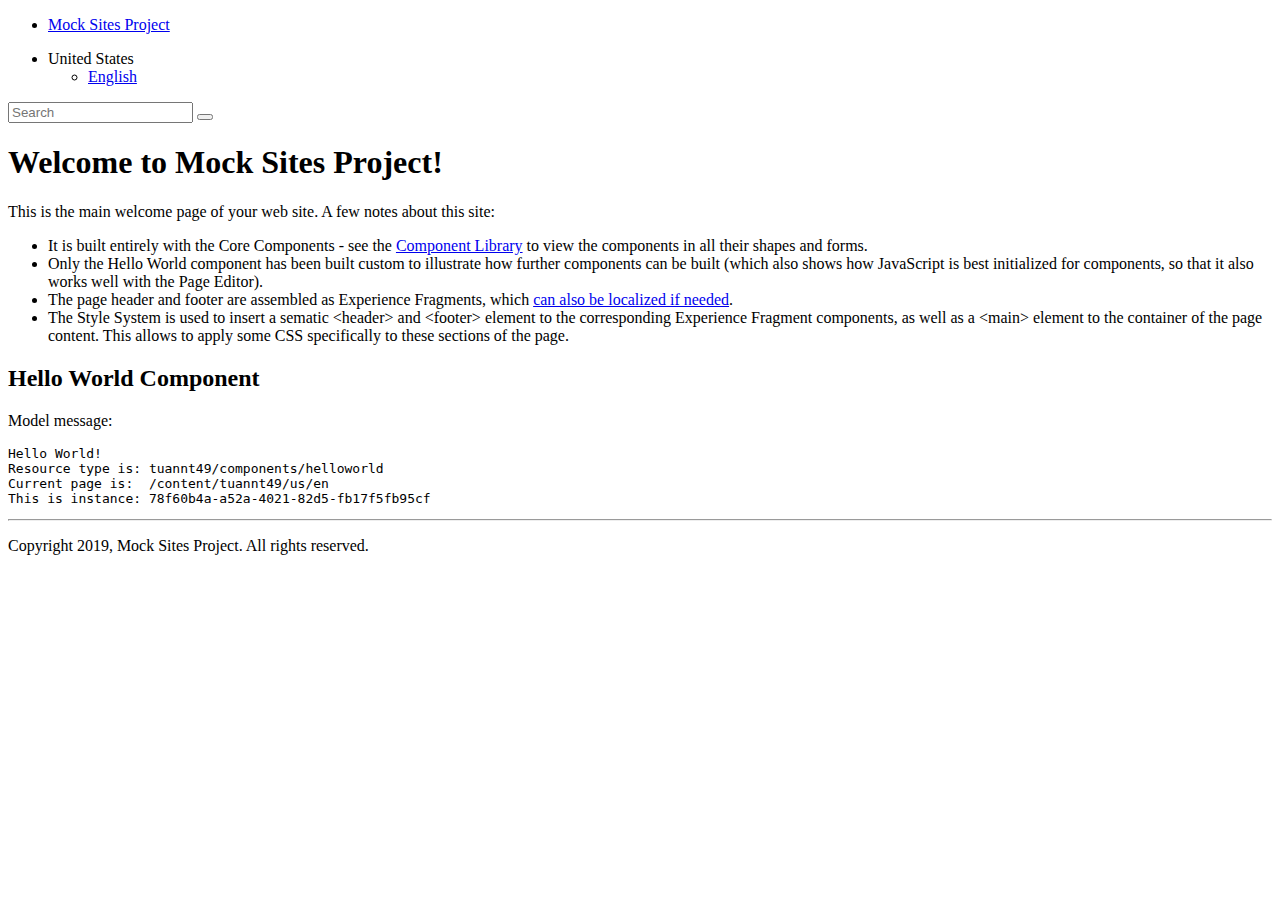
==== tuannt49/ui.frontend/src/main/webpack/static/index.html @ 68b8678b "first commit!" ====
<!DOCTYPE HTML>
<html lang="en">
<head>
    <meta charset="UTF-8"/>
    <title>Static Frontend file</title>
    <meta name="template" content="page-content"/>
    <meta name="viewport" content="width=device-width, initial-scale=1"/>
    <link rel="stylesheet" href="/etc.clientlibs/tuannt49/clientlibs/clientlib-base.css" type="text/css">
    <script type="text/javascript" src="/etc.clientlibs/tuannt49/clientlibs/clientlib-dependencies.js"></script>
    <link rel="stylesheet" href="/etc.clientlibs/tuannt49/clientlibs/clientlib-dependencies.css" type="text/css">
</head>
<body class="page basicpage">
<div class="root container responsivegrid">
    <div class="cmp-container">
        <header class="experiencefragment">
            <div class="cmp-experiencefragment">
                <div class="cmp-container">
                    <div class="navigation">
                        <nav class="cmp-navigation" role="navigation" itemscope itemtype="http://schema.org/SiteNavigationElement">
                            <ul class="cmp-navigation__group">
                                <li class="cmp-navigation__item cmp-navigation__item--level-0 cmp-navigation__item--active">
                                    <a href="/content/tuannt49/us/en.html" title="Mock Sites Project" aria-current="page" class="cmp-navigation__item-link">Mock Sites Project</a>
                                </li>
                            </ul>
                        </nav>
                    </div>
                    <div class="languagenavigation">
                        <nav class="cmp-languagenavigation">
                            <ul class="cmp-languagenavigation__group">
                                <li class="cmp-languagenavigation__item cmp-languagenavigation__item--langcode-en cmp-languagenavigation__item--level-0">
                                    <span class="cmp-languagenavigation__item-title" lang="en">United States</span>
                                    <ul class="cmp-languagenavigation__group">
                                        <li class="cmp-languagenavigation__item cmp-languagenavigation__item--langcode-en cmp-languagenavigation__item--level-1">
                                            <a class="cmp-languagenavigation__item-link" href="/content/tuannt49/us/en.html" hreflang="en" lang="en" rel="alternate" title="English">English</a>
                                        </li>
                                    </ul>
                                </li>
                            </ul>
                        </nav>
                    </div>
                    <div class="search">
                        <section class="cmp-search" role="search" data-cmp-is="search" data-cmp-min-length="3" data-cmp-results-size="10">
                            <form class="cmp-search__form" data-cmp-hook-search="form" method="get" action="/content/tuannt49/us/en.searchresults.json/_jcr_content/root/search" autocomplete="off">
                                <div class="cmp-search__field">
                                    <i class="cmp-search__icon" data-cmp-hook-search="icon"></i>
                                    <span class="cmp-search__loading-indicator" data-cmp-hook-search="loadingIndicator"></span>
                                    <input class="cmp-search__input" data-cmp-hook-search="input" type="text" name="fulltext" placeholder="Search" role="combobox" aria-autocomplete="list" aria-haspopup="true" aria-invalid="false"/>
                                    <button class="cmp-search__clear" data-cmp-hook-search="clear">
                                        <i class="cmp-search__clear-icon"></i>
                                    </button>
                                </div>
                            </form>
                            <div class="cmp-search__results" data-cmp-hook-search="results" role="listbox" aria-multiselectable="false"></div>
                            <script data-cmp-hook-search="itemTemplate" type="x-template">
                                <a class="cmp-search__item" data-cmp-hook-search="item">
                                    <span class="cmp-search__item-title" data-cmp-hook-search="itemTitle"></span>
                                </a>
                            </script>
                        </section></div>
                </div>
            </div>
        </header>
        <main class="container responsivegrid">
            <div class="cmp-container">
                <div class="aem-Grid aem-Grid--12 aem-Grid--default--12 ">
                    <div class="title aem-GridColumn aem-GridColumn--default--12">
                        <div class="cmp-title">
                            <h1 class="cmp-title__text">Welcome to Mock Sites Project!</h1>
                        </div>
                    </div>
                    <div class="container responsivegrid aem-GridColumn aem-GridColumn--default--12">
                        <div class="cmp-container">
                            <div class="aem-Grid aem-Grid--12 aem-Grid--default--12 ">
                                <div class="text aem-GridColumn aem-GridColumn--default--12">
                                    <div class="cmp-text">
                                        <p>This is the main welcome page of your web site. A few notes about this site:</p>
                                        <ul>
                                            <li>It is built entirely with the Core Components - see the <a href="https://www.adobe.com/go/aem_cmp_library">Component Library</a> to view the components in all their shapes and forms.</li>
                                            <li>Only the Hello World component has been built custom to illustrate how further components can be built (which also shows how JavaScript is best initialized for components, so that it also works well with the Page Editor).</li>
                                            <li>The page header and footer are assembled as Experience Fragments, which <a href="https://docs.adobe.com/content/help/en/experience-manager-core-components/using/components/experience-fragment.html#localized-site-structure">can also be localized if needed</a>.<br />
                                            </li>
                                            <li>The Style System is used to insert a sematic &lt;header&gt; and &lt;footer&gt; element to the corresponding Experience Fragment components, as well as a &lt;main&gt; element to the container of the page content. This allows to apply some CSS specifically to these sections of the page.</li>
                                        </ul>
                                    </div>
                                </div>
                                <div class="helloworld aem-GridColumn aem-GridColumn--default--12"><div class="cmp-helloworld" data-cmp-is="helloworld">
                                    <h2 class="cmp-helloworld__title">Hello World Component</h2>
                                    <div class="cmp-helloworld__item">
                                        <p class="cmp-helloworld__item-label">Model message:</p>
                                        <pre class="cmp-helloworld__item-output" data-cmp-hook-helloworld="model">Hello World!
Resource type is: tuannt49/components/helloworld
Current page is:  /content/tuannt49/us/en
This is instance: 78f60b4a-a52a-4021-82d5-fb17f5fb95cf
</pre>
                                    </div>
                                </div></div>
                            </div>
                        </div>
                    </div>
                </div>
            </div>
        </main>
        <footer class="experiencefragment">
            <div class="cmp-experiencefragment">
                <div class="cmp-container">
                    <div class="separator">
                        <div class="cmp-separator">
                            <hr class="cmp-separator__horizontal-rule"/>
                        </div></div>
                    <div class="text">
                        <div class="cmp-text">
                            <p>Copyright 2019, Mock Sites Project. All rights reserved.</p>
                        </div>
                    </div>
                </div>
            </div>
        </footer>
    </div>
</div>
<script type="text/javascript" src="/etc.clientlibs/tuannt49/clientlibs/clientlib-site.js"></script>
<script type="text/javascript" src="/etc.clientlibs/tuannt49/clientlibs/clientlib-base.js"></script>
</body>
</html>
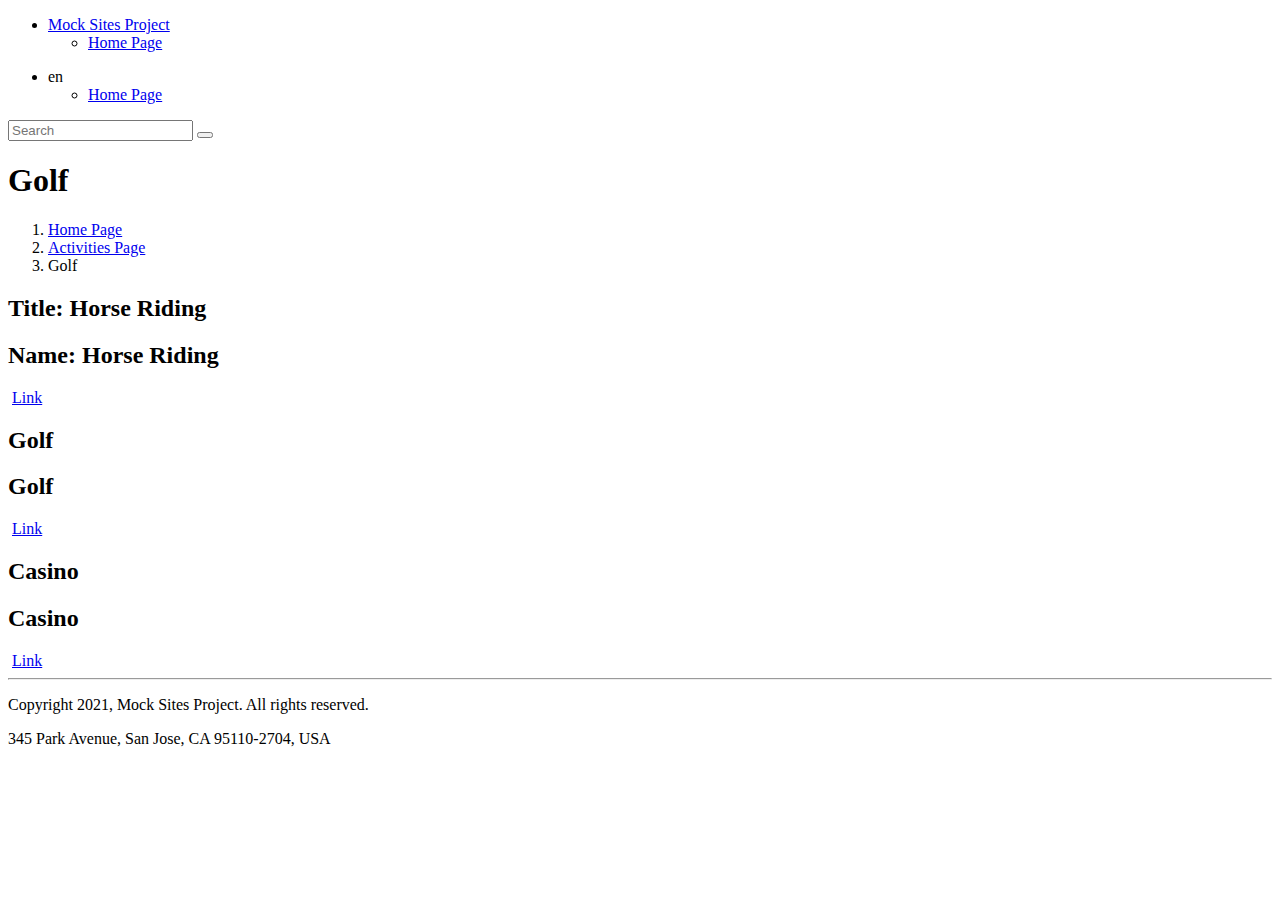
==== commit 645bc760: "try" ====
--- a/tuannt49/ui.frontend/src/main/webpack/static/index.html
+++ b/tuannt49/ui.frontend/src/main/webpack/static/index.html
@@ -1,123 +1,388 @@
 <!DOCTYPE HTML>
 <html lang="en">
-<head>
-    <meta charset="UTF-8"/>
-    <title>Static Frontend file</title>
-    <meta name="template" content="page-content"/>
-    <meta name="viewport" content="width=device-width, initial-scale=1"/>
-    <link rel="stylesheet" href="/etc.clientlibs/tuannt49/clientlibs/clientlib-base.css" type="text/css">
-    <script type="text/javascript" src="/etc.clientlibs/tuannt49/clientlibs/clientlib-dependencies.js"></script>
-    <link rel="stylesheet" href="/etc.clientlibs/tuannt49/clientlibs/clientlib-dependencies.css" type="text/css">
-</head>
-<body class="page basicpage">
-<div class="root container responsivegrid">
-    <div class="cmp-container">
-        <header class="experiencefragment">
-            <div class="cmp-experiencefragment">
-                <div class="cmp-container">
-                    <div class="navigation">
-                        <nav class="cmp-navigation" role="navigation" itemscope itemtype="http://schema.org/SiteNavigationElement">
-                            <ul class="cmp-navigation__group">
-                                <li class="cmp-navigation__item cmp-navigation__item--level-0 cmp-navigation__item--active">
-                                    <a href="/content/tuannt49/us/en.html" title="Mock Sites Project" aria-current="page" class="cmp-navigation__item-link">Mock Sites Project</a>
-                                </li>
-                            </ul>
-                        </nav>
-                    </div>
-                    <div class="languagenavigation">
-                        <nav class="cmp-languagenavigation">
-                            <ul class="cmp-languagenavigation__group">
-                                <li class="cmp-languagenavigation__item cmp-languagenavigation__item--langcode-en cmp-languagenavigation__item--level-0">
-                                    <span class="cmp-languagenavigation__item-title" lang="en">United States</span>
-                                    <ul class="cmp-languagenavigation__group">
-                                        <li class="cmp-languagenavigation__item cmp-languagenavigation__item--langcode-en cmp-languagenavigation__item--level-1">
-                                            <a class="cmp-languagenavigation__item-link" href="/content/tuannt49/us/en.html" hreflang="en" lang="en" rel="alternate" title="English">English</a>
-                                        </li>
-                                    </ul>
-                                </li>
-                            </ul>
-                        </nav>
-                    </div>
-                    <div class="search">
-                        <section class="cmp-search" role="search" data-cmp-is="search" data-cmp-min-length="3" data-cmp-results-size="10">
-                            <form class="cmp-search__form" data-cmp-hook-search="form" method="get" action="/content/tuannt49/us/en.searchresults.json/_jcr_content/root/search" autocomplete="off">
-                                <div class="cmp-search__field">
-                                    <i class="cmp-search__icon" data-cmp-hook-search="icon"></i>
-                                    <span class="cmp-search__loading-indicator" data-cmp-hook-search="loadingIndicator"></span>
-                                    <input class="cmp-search__input" data-cmp-hook-search="input" type="text" name="fulltext" placeholder="Search" role="combobox" aria-autocomplete="list" aria-haspopup="true" aria-invalid="false"/>
-                                    <button class="cmp-search__clear" data-cmp-hook-search="clear">
-                                        <i class="cmp-search__clear-icon"></i>
-                                    </button>
-                                </div>
-                            </form>
-                            <div class="cmp-search__results" data-cmp-hook-search="results" role="listbox" aria-multiselectable="false"></div>
-                            <script data-cmp-hook-search="itemTemplate" type="x-template">
-                                <a class="cmp-search__item" data-cmp-hook-search="item">
-                                    <span class="cmp-search__item-title" data-cmp-hook-search="itemTitle"></span>
-                                </a>
-                            </script>
-                        </section></div>
+
+    <head>
+        <meta charset="UTF-8" />
+        <title>Golf</title>
+
+
+        <meta name="template" content="activity-detail-page" />
+        <meta name="viewport" content="width=device-width, initial-scale=1" />
+
+
+
+
+
+
+
+
+
+
+
+
+
+
+
+
+
+
+
+
+
+
+
+
+
+
+
+
+
+
+
+
+
+
+
+    </head>
+
+    <body class="activitydetailpagecomponent homepagecomponent page basicpage"
+        id="activitydetailpagecomponent-e0bf123e0a" data-cmp-data-layer-enabled>
+        <script>
+            window.adobeDataLayer = window.adobeDataLayer || [];
+            adobeDataLayer.push({
+                page: JSON.parse("{\x22activitydetailpagecomponent\u002De0bf123e0a\x22:{\x22@type\x22:\x22tuannt49\/components\/structure\/activitydetailpagecomponent\x22,\x22repo:modifyDate\x22:\x222021\u002D11\u002D03T03:37:34Z\x22,\x22dc:title\x22:\x22Golf\x22,\x22xdm:template\x22:\x22\/conf\/tuannt49\/settings\/wcm\/templates\/activity\u002Ddetail\u002Dpage\x22,\x22xdm:language\x22:\x22en\x22,\x22xdm:tags\x22:[],\x22repo:path\x22:\x22\/content\/tuannt49\/us\/en\/home\u002Dpage\/activities\u002Dpage\/golf.html\x22}}"),
+                event: 'cmp:show',
+                eventInfo: {
+                    path: 'page.activitydetailpagecomponent\u002De0bf123e0a'
+                }
+            });
+        </script>
+
+
+
+
+
+
+
+
+
+
+
+
+        <div class="root container responsivegrid">
+
+
+            <div id="container-c16c899d19" class="cmp-container">
+
+
+
+                <div class="aem-Grid aem-Grid--12 aem-Grid--default--12 ">
+
+                    <header class="experiencefragment aem-GridColumn aem-GridColumn--default--12">
+                        <div id="experiencefragment-9f752d1d3d"
+                            class="cmp-experiencefragment cmp-experiencefragment--header">
+
+
+
+
+
+                            <div id="container-1ece7e06bc" class="cmp-container">
+
+                                <div class="navigation">
+                                    <nav id="navigation-42ea1abc93" class="cmp-navigation" role="navigation" itemscope
+                                        itemtype="http://schema.org/SiteNavigationElement">
+                                        <ul class="cmp-navigation__group">
+
+                                            <li class="cmp-navigation__item cmp-navigation__item--level-0 cmp-navigation__item--active"
+                                                data-cmp-data-layer="{&#34;navigation-42ea1abc93-item-56ee3888dd&#34;:{&#34;@type&#34;:&#34;tuannt49/components/navigation/item&#34;,&#34;repo:modifyDate&#34;:&#34;2021-10-29T11:20:58Z&#34;,&#34;dc:title&#34;:&#34;Mock Sites Project&#34;,&#34;xdm:linkURL&#34;:&#34;/content/tuannt49/us/en.html&#34;}}">
+
+                                                <a href="/content/tuannt49/us/en.html" title="Mock Sites Project"
+                                                    aria-current="page" data-cmp-clickable
+                                                    class="cmp-navigation__item-link">Mock Sites Project</a>
+
+
+                                                <ul class="cmp-navigation__group">
+
+                                                    <li class="cmp-navigation__item cmp-navigation__item--level-1 cmp-navigation__item--active"
+                                                        data-cmp-data-layer="{&#34;navigation-42ea1abc93-item-b80760d2ab&#34;:{&#34;@type&#34;:&#34;tuannt49/components/navigation/item&#34;,&#34;repo:modifyDate&#34;:&#34;2021-11-01T07:13:25Z&#34;,&#34;dc:title&#34;:&#34;Home Page&#34;,&#34;xdm:linkURL&#34;:&#34;/content/tuannt49/us/en/home-page.html&#34;}}">
+
+                                                        <a href="/content/tuannt49/us/en/home-page.html"
+                                                            title="Home Page" aria-current="page" data-cmp-clickable
+                                                            class="cmp-navigation__item-link">Home Page</a>
+
+
+                                                    </li>
+
+                                                </ul>
+
+                                            </li>
+
+                                        </ul>
+                                    </nav>
+
+
+
+                                </div>
+                                <div class="languagenavigation">
+                                    <nav id="languagenavigation-2d8914822f" class="cmp-languagenavigation">
+                                        <ul class="cmp-languagenavigation__group">
+
+                                            <li
+                                                class="cmp-languagenavigation__item cmp-languagenavigation__item--langcode-en cmp-languagenavigation__item--level-0 cmp-languagenavigation__item--active">
+
+                                                <span class="cmp-languagenavigation__item-title" lang="en">en</span>
+
+
+
+                                                <ul class="cmp-languagenavigation__group">
+
+                                                    <li class="cmp-languagenavigation__item cmp-languagenavigation__item--langcode-en cmp-languagenavigation__item--level-1 cmp-languagenavigation__item--active"
+                                                        data-cmp-data-layer="{&#34;languagenavigation-2d8914822f-item-e0bf123e0a&#34;:{&#34;@type&#34;:&#34;tuannt49/components/languagenavigation/item&#34;,&#34;repo:modifyDate&#34;:&#34;2021-11-03T03:37:34Z&#34;,&#34;dc:title&#34;:&#34;Home Page&#34;,&#34;xdm:linkURL&#34;:&#34;/content/tuannt49/us/en/home-page/activities-page/golf.html&#34;,&#34;xdm:language&#34;:&#34;en&#34;}}">
+
+
+                                                        <a data-cmp-clickable class="cmp-languagenavigation__item-link"
+                                                            href="/content/tuannt49/us/en/home-page/activities-page/golf.html"
+                                                            hreflang="en" lang="en" rel="alternate"
+                                                            title="Home Page">Home Page</a>
+
+
+                                                    </li>
+
+                                                </ul>
+
+                                            </li>
+
+                                        </ul>
+                                    </nav>
+
+
+
+                                </div>
+                                <div class="search">
+                                    <section id="search-6d8138a4fd" class="cmp-search" role="search"
+                                        data-cmp-is="search" data-cmp-min-length="3" data-cmp-results-size="10">
+                                        <form class="cmp-search__form" data-cmp-hook-search="form" method="get"
+                                            action="/content/tuannt49/us/en/home-page/activities-page/golf.searchresults.json/_jcr_content/root/search"
+                                            autocomplete="off">
+                                            <div class="cmp-search__field">
+                                                <i class="cmp-search__icon" data-cmp-hook-search="icon"></i>
+                                                <span class="cmp-search__loading-indicator"
+                                                    data-cmp-hook-search="loadingIndicator"></span>
+                                                <input class="cmp-search__input" data-cmp-hook-search="input"
+                                                    type="text" name="fulltext" placeholder="Search" role="combobox"
+                                                    aria-autocomplete="list" aria-haspopup="true"
+                                                    aria-invalid="false" />
+                                                <button class="cmp-search__clear" data-cmp-hook-search="clear">
+                                                    <i class="cmp-search__clear-icon"></i>
+                                                </button>
+                                            </div>
+                                        </form>
+                                        <div class="cmp-search__results" data-cmp-hook-search="results" role="listbox"
+                                            aria-multiselectable="false"></div>
+
+                                        <script data-cmp-hook-search="itemTemplate" type="x-template">
+    <a class="cmp-search__item" data-cmp-hook-search="item">
+        <span class="cmp-search__item-title" data-cmp-hook-search="itemTitle"></span>
+    </a>
+</script>
+                                    </section>
+                                </div>
+
+
+                            </div>
+
+                        </div>
+
+
+                    </header>
+                    <main class="container responsivegrid aem-GridColumn aem-GridColumn--default--12">
+
+
+                        <div id="container-c1908b6067" class="cmp-container">
+
+
+
+                            <div class="aem-Grid aem-Grid--12 aem-Grid--default--12 ">
+
+                                <div class="title aem-GridColumn aem-GridColumn--default--12">
+                                    <div data-cmp-data-layer="{&#34;title-680ef92062&#34;:{&#34;@type&#34;:&#34;tuannt49/components/title&#34;,&#34;dc:title&#34;:&#34;Golf&#34;}}"
+                                        id="title-680ef92062" class="cmp-title">
+                                        <h1 class="cmp-title__text">Golf</h1>
+                                    </div>
+
+
+
+                                </div>
+                                <div class="container responsivegrid aem-GridColumn aem-GridColumn--default--12">
+
+
+                                    <div id="container-5aecf94347" class="cmp-container">
+
+
+
+                                        <div class="aem-Grid aem-Grid--12 aem-Grid--default--12 ">
+
+                                            <div class="mybreadcrumb aem-GridColumn aem-GridColumn--default--12">
+                                                <div class="breadcrumb">
+                                                    <div class="inner">
+                                                        <div class="inner-medium">
+                                                            <ol itemscope itemtype="http://schema.org/BreadcrumbList">
+                                                                <li class="list-item" itemscope
+                                                                    itemtype="http://schema.org/ListItem"
+                                                                    itemprop="itemListElement">
+                                                                    <a href="/content/tuannt49/us/en/home-page.html"
+                                                                        itemprop="item">
+                                                                        Home Page</a>
+                                                                    <meta itemprop="position" content="1" />
+                                                                </li>
+
+                                                                <li class="list-item" itemscope
+                                                                    itemtype="http://schema.org/ListItem"
+                                                                    itemprop="itemListElement">
+                                                                    <a href="/content/tuannt49/us/en/home-page/activities-page.html"
+                                                                        itemprop="item">
+                                                                        Activities Page</a>
+                                                                    <meta itemprop="position" content="2" />
+                                                                </li>
+
+                                                                <li class="list-item" itemscope
+                                                                    itemtype="http://schema.org/ListItem"
+                                                                    itemprop="itemListElement">
+
+                                                                    Golf
+                                                                    <meta itemprop="position" content="3" />
+                                                                </li>
+                                                            </ol>
+                                                        </div>
+                                                    </div>
+                                                </div>
+
+
+
+
+                                            </div>
+                                            <div class="activities aem-GridColumn aem-GridColumn--default--12">
+                                                <div class="cmp-activities" data-cmp-is="activities">
+                                                    <div class="">
+                                                        <h2>Title: Horse Riding</h2>
+                                                        <h2>Name: Horse Riding</h2>
+                                                        <img src="/content/dam/tuannt49/cq5dam.web.1280.1280(1).jpeg"
+                                                            alt="" srcset="" />
+                                                        <a href="/content/tuannt49/us/en/home-page/activities-page/horse-riding.html"
+                                                            target="_blank" rel="noopener noreferrer">Link</a>
+
+                                                        <h2>Golf</h2>
+                                                        <h2>Golf</h2>
+                                                        <img src="/content/dam/tuannt49/cq5dam.web.1280.1280.jpeg"
+                                                            alt="" srcset="" />
+                                                        <a href="/content/tuannt49/us/en/home-page/activities-page/golf.html"
+                                                            target="_blank" rel="noopener noreferrer">Link</a>
+
+                                                        <h2>Casino</h2>
+                                                        <h2>Casino</h2>
+                                                        <img src="/content/dam/tuannt49/cq5dam.web.1280.1280(2).jpeg"
+                                                            alt="" srcset="" />
+                                                        <a href="/content/tuannt49/us/en/home-page/activities-page/casino.html"
+                                                            target="_blank" rel="noopener noreferrer">Link</a>
+                                                    </div>
+                                                </div>
+                                            </div>
+
+
+                                        </div>
+
+                                    </div>
+
+
+                                </div>
+
+
+                            </div>
+
+                        </div>
+
+
+                    </main>
+                    <footer class="experiencefragment aem-GridColumn aem-GridColumn--default--12">
+                        <div id="experiencefragment-ecedc0a748"
+                            class="cmp-experiencefragment cmp-experiencefragment--footer">
+
+
+
+                            <div id="container-28df02e7fa" class="cmp-container">
+
+
+
+                                <div class="aem-Grid aem-Grid--12 aem-Grid--default--12 ">
+
+                                    <div class="separator aem-GridColumn aem-GridColumn--default--12">
+                                        <div id="separator-fba9d983d2" class="cmp-separator">
+                                            <hr class="cmp-separator__horizontal-rule" />
+                                        </div>
+                                    </div>
+                                    <div class="text aem-GridColumn aem-GridColumn--default--12">
+                                        <div id="text-93d5b55b6c" class="cmp-text">
+                                            <p>Copyright 2021, Mock Sites Project. All rights reserved.</p>
+                                            <p>345 Park Avenue, San Jose, CA 95110-2704, USA</p>
+
+                                        </div>
+
+
+
+                                    </div>
+
+
+                                </div>
+
+                            </div>
+
+
+                        </div>
+
+
+                    </footer>
+
+
                 </div>
+
             </div>
-        </header>
-        <main class="container responsivegrid">
-            <div class="cmp-container">
-                <div class="aem-Grid aem-Grid--12 aem-Grid--default--12 ">
-                    <div class="title aem-GridColumn aem-GridColumn--default--12">
-                        <div class="cmp-title">
-                            <h1 class="cmp-title__text">Welcome to Mock Sites Project!</h1>
-                        </div>
-                    </div>
-                    <div class="container responsivegrid aem-GridColumn aem-GridColumn--default--12">
-                        <div class="cmp-container">
-                            <div class="aem-Grid aem-Grid--12 aem-Grid--default--12 ">
-                                <div class="text aem-GridColumn aem-GridColumn--default--12">
-                                    <div class="cmp-text">
-                                        <p>This is the main welcome page of your web site. A few notes about this site:</p>
-                                        <ul>
-                                            <li>It is built entirely with the Core Components - see the <a href="https://www.adobe.com/go/aem_cmp_library">Component Library</a> to view the components in all their shapes and forms.</li>
-                                            <li>Only the Hello World component has been built custom to illustrate how further components can be built (which also shows how JavaScript is best initialized for components, so that it also works well with the Page Editor).</li>
-                                            <li>The page header and footer are assembled as Experience Fragments, which <a href="https://docs.adobe.com/content/help/en/experience-manager-core-components/using/components/experience-fragment.html#localized-site-structure">can also be localized if needed</a>.<br />
-                                            </li>
-                                            <li>The Style System is used to insert a sematic &lt;header&gt; and &lt;footer&gt; element to the corresponding Experience Fragment components, as well as a &lt;main&gt; element to the container of the page content. This allows to apply some CSS specifically to these sections of the page.</li>
-                                        </ul>
-                                    </div>
-                                </div>
-                                <div class="helloworld aem-GridColumn aem-GridColumn--default--12"><div class="cmp-helloworld" data-cmp-is="helloworld">
-                                    <h2 class="cmp-helloworld__title">Hello World Component</h2>
-                                    <div class="cmp-helloworld__item">
-                                        <p class="cmp-helloworld__item-label">Model message:</p>
-                                        <pre class="cmp-helloworld__item-output" data-cmp-hook-helloworld="model">Hello World!
-Resource type is: tuannt49/components/helloworld
-Current page is:  /content/tuannt49/us/en
-This is instance: 78f60b4a-a52a-4021-82d5-fb17f5fb95cf
-</pre>
-                                    </div>
-                                </div></div>
-                            </div>
-                        </div>
-                    </div>
-                </div>
-            </div>
-        </main>
-        <footer class="experiencefragment">
-            <div class="cmp-experiencefragment">
-                <div class="cmp-container">
-                    <div class="separator">
-                        <div class="cmp-separator">
-                            <hr class="cmp-separator__horizontal-rule"/>
-                        </div></div>
-                    <div class="text">
-                        <div class="cmp-text">
-                            <p>Copyright 2019, Mock Sites Project. All rights reserved.</p>
-                        </div>
-                    </div>
-                </div>
-            </div>
-        </footer>
-    </div>
-</div>
-<script type="text/javascript" src="/etc.clientlibs/tuannt49/clientlibs/clientlib-site.js"></script>
-<script type="text/javascript" src="/etc.clientlibs/tuannt49/clientlibs/clientlib-base.js"></script>
-</body>
-</html>+
+
+        </div>
+
+
+
+
+
+
+
+
+
+
+
+
+        <script type="text/javascript"
+            src="/etc.clientlibs/core/wcm/components/commons/site/clientlibs/container.js"></script>
+
+
+
+
+
+
+
+
+
+
+
+
+
+
+
+
+
+
+
+
+    </body>
+
+</html>
